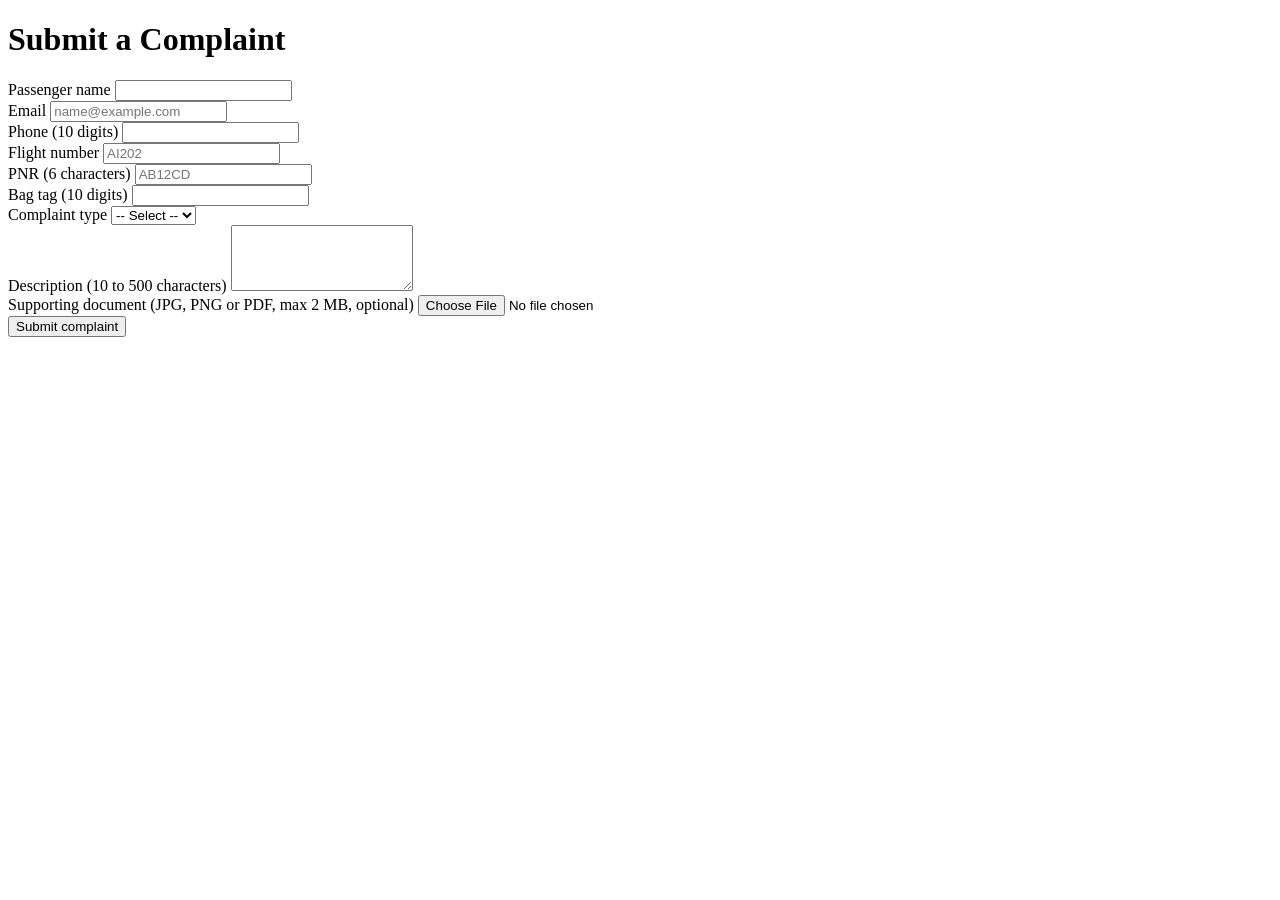
==== src/main/resources/templates/complaint-form.html @ 8f012097 "feat: complaint submission, validation, upload and tracking" ====
<!DOCTYPE html>
<html lang="en" xmlns:th="http://www.thymeleaf.org">
<head th:replace="~{fragments :: head('Submit Complaint')}"></head>
<body>
<header th:replace="~{fragments :: nav}"></header>
<main class="container">
  <h1>Submit a Complaint</h1>
  <!-- novalidate: the server does the validation so errors are shown consistently -->
  <form th:action="@{/complaints}" th:object="${complaintForm}" method="post" enctype="multipart/form-data" novalidate>
    <div class="field"><label for="passengerName">Passenger name</label>
      <input type="text" th:field="*{passengerName}">
      <span class="error" th:if="${#fields.hasErrors('passengerName')}" th:errors="*{passengerName}"></span></div>

    <div class="field"><label for="email">Email</label>
      <input type="text" th:field="*{email}" placeholder="name@example.com">
      <span class="error" th:if="${#fields.hasErrors('email')}" th:errors="*{email}"></span></div>

    <div class="field"><label for="phone">Phone (10 digits)</label>
      <input type="text" th:field="*{phone}">
      <span class="error" th:if="${#fields.hasErrors('phone')}" th:errors="*{phone}"></span></div>

    <div class="field"><label for="flightNo">Flight number</label>
      <input type="text" th:field="*{flightNo}" placeholder="AI202">
      <span class="error" th:if="${#fields.hasErrors('flightNo')}" th:errors="*{flightNo}"></span></div>

    <div class="field"><label for="pnr">PNR (6 characters)</label>
      <input type="text" th:field="*{pnr}" placeholder="AB12CD">
      <span class="error" th:if="${#fields.hasErrors('pnr')}" th:errors="*{pnr}"></span></div>

    <div class="field"><label for="bagTag">Bag tag (10 digits)</label>
      <input type="text" th:field="*{bagTag}">
      <span class="error" th:if="${#fields.hasErrors('bagTag')}" th:errors="*{bagTag}"></span></div>

    <div class="field"><label for="type">Complaint type</label>
      <select th:field="*{type}">
        <option value="">-- Select --</option>
        <option th:each="t : ${types}" th:value="${t}" th:text="${t}"></option>
      </select>
      <span class="error" th:if="${#fields.hasErrors('type')}" th:errors="*{type}"></span></div>

    <div class="field"><label for="description">Description (10 to 500 characters)</label>
      <textarea th:field="*{description}" rows="4"></textarea>
      <span class="error" th:if="${#fields.hasErrors('description')}" th:errors="*{description}"></span></div>

    <div class="field"><label for="attachment">Supporting document (JPG, PNG or PDF, max 2 MB, optional)</label>
      <input type="file" id="attachment" name="attachment" accept=".jpg,.jpeg,.png,.pdf">
      <span class="error" th:if="${#fields.hasErrors('attachment')}" th:errors="*{attachment}"></span></div>

    <button type="submit" id="submit" class="btn">Submit complaint</button>
  </form>
</main>
<footer th:replace="~{fragments :: footer}"></footer>
</body>
</html>
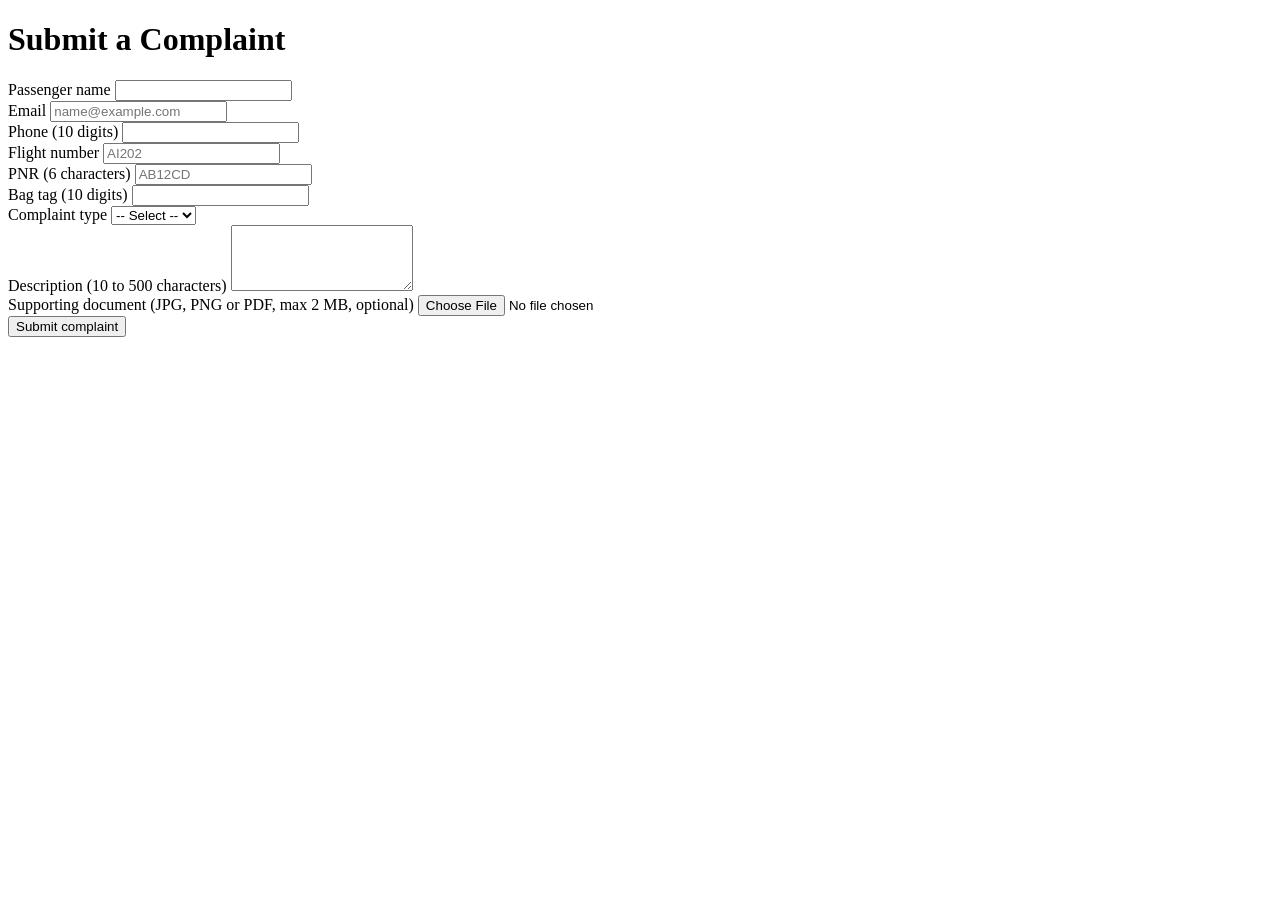
==== commit eecbb5f2: "test: introduce deliberate defect" ====
--- a/src/main/resources/templates/complaint-form.html
+++ b/src/main/resources/templates/complaint-form.html
@@ -46,7 +46,7 @@
       <input type="file" id="attachment" name="attachment" accept=".jpg,.jpeg,.png,.pdf">
       <span class="error" th:if="${#fields.hasErrors('attachment')}" th:errors="*{attachment}"></span></div>
 
-    <button type="submit" id="submit" class="btn">Submit complaint</button>
+    <button type="submit" id="submitX" class="btn">Submit complaint</button>
   </form>
 </main>
 <footer th:replace="~{fragments :: footer}"></footer>
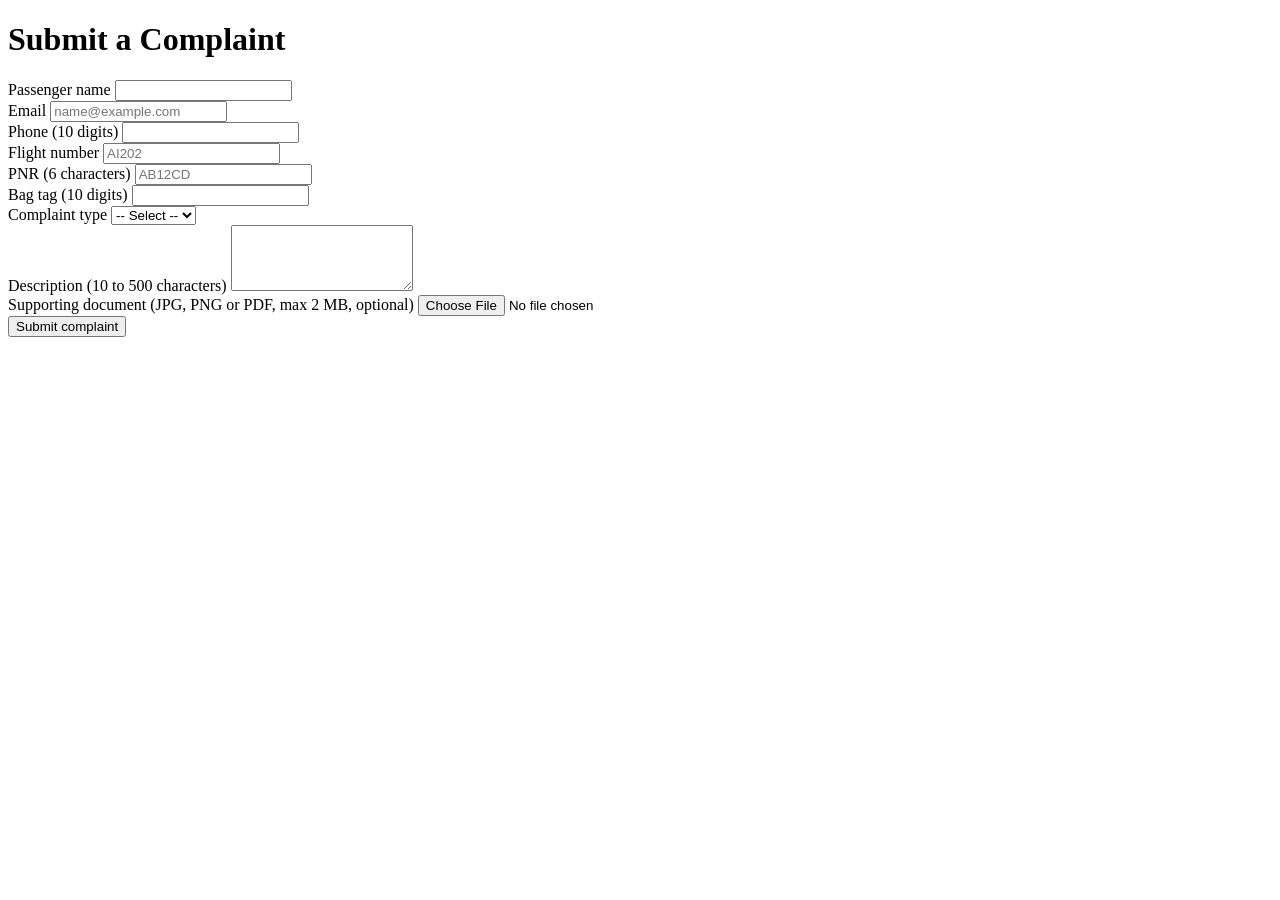
==== commit 9aa0d628: "fix: restore submit button id" ====
--- a/src/main/resources/templates/complaint-form.html
+++ b/src/main/resources/templates/complaint-form.html
@@ -46,7 +46,7 @@
       <input type="file" id="attachment" name="attachment" accept=".jpg,.jpeg,.png,.pdf">
       <span class="error" th:if="${#fields.hasErrors('attachment')}" th:errors="*{attachment}"></span></div>
 
-    <button type="submit" id="submitX" class="btn">Submit complaint</button>
+    <button type="submit" id="submit" class="btn">Submit complaint</button>
   </form>
 </main>
 <footer th:replace="~{fragments :: footer}"></footer>
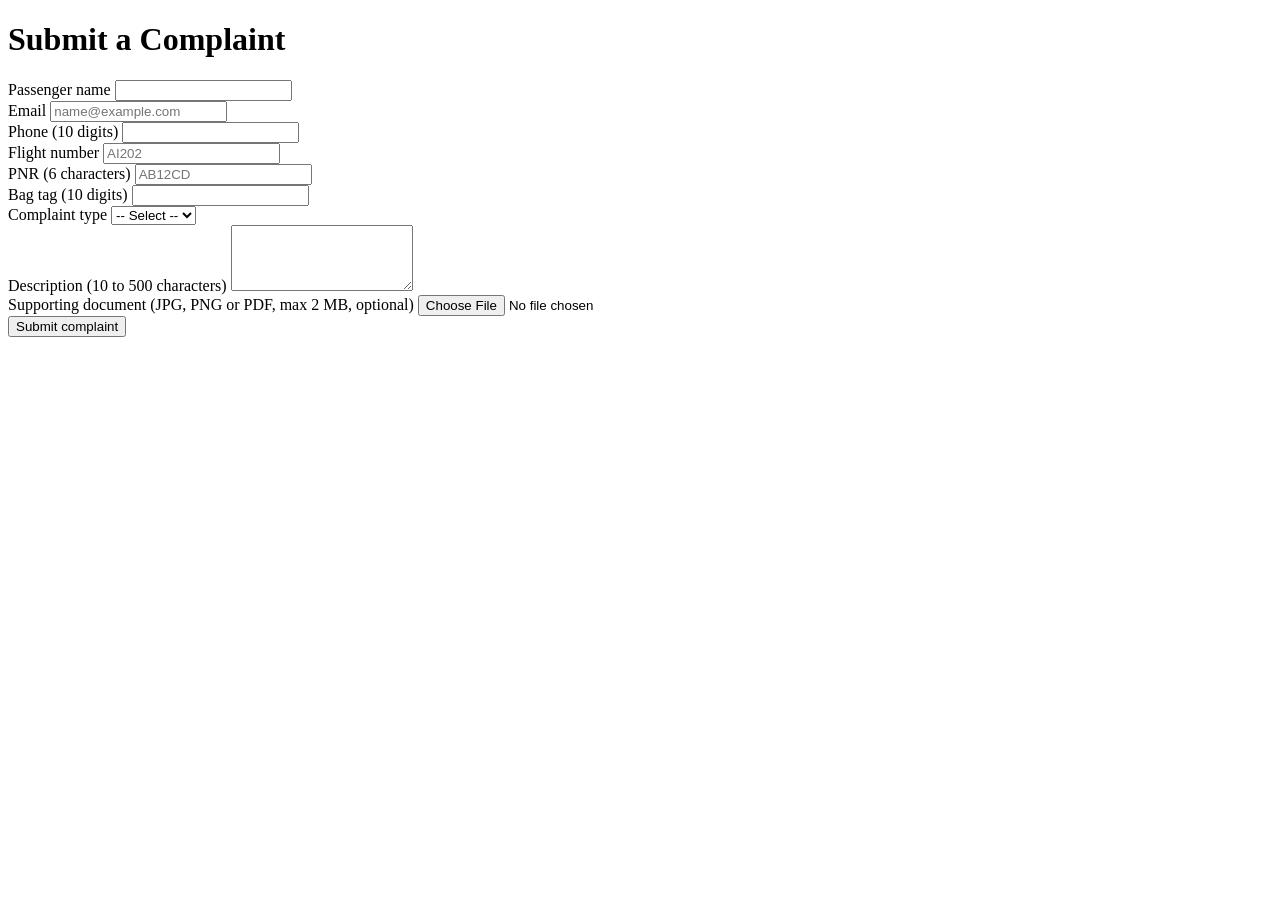
==== commit a28f58b5: "test: introduce deliberate defect (submit button id)" ====
--- a/src/main/resources/templates/complaint-form.html
+++ b/src/main/resources/templates/complaint-form.html
@@ -46,7 +46,7 @@
       <input type="file" id="attachment" name="attachment" accept=".jpg,.jpeg,.png,.pdf">
       <span class="error" th:if="${#fields.hasErrors('attachment')}" th:errors="*{attachment}"></span></div>
 
-    <button type="submit" id="submit" class="btn">Submit complaint</button>
+    <button type="submit" id="submitX" class="btn">Submit complaint</button>
   </form>
 </main>
 <footer th:replace="~{fragments :: footer}"></footer>
